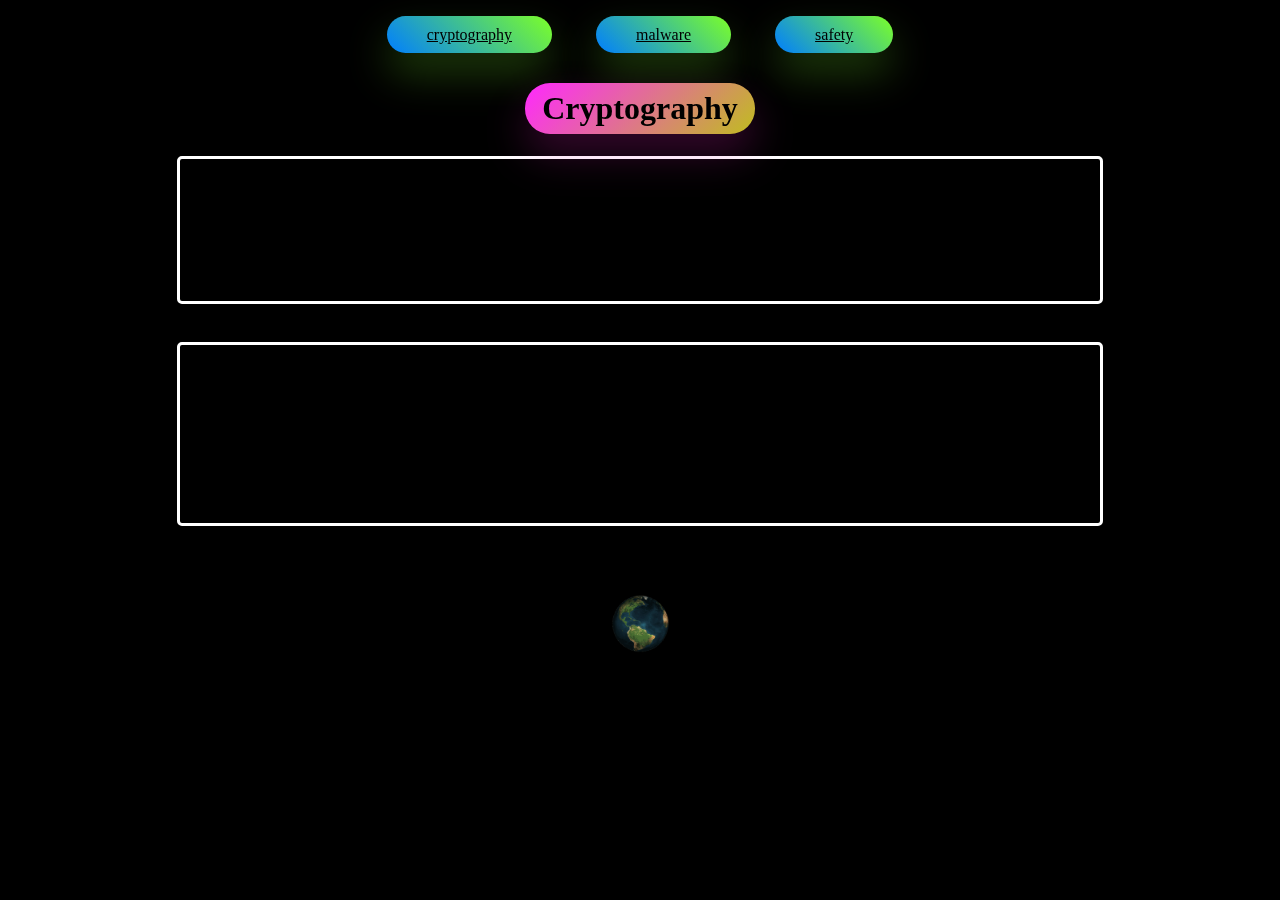
==== index2.html @ 057e5934 "Add files via upload" ====
<!DOCTYPE html>

<html>
  <head>
    <meta charset="utf-8">
    <meta name="viewport" content="width=device-width">
    <title>cryptography</title>
    <link href="style.css" rel="stylesheet" type="text/css" />
  </head>


  <body>
    <script src="script.js"></script>
    <br>
    <nav>
      <a class="alink" href="index2.html">cryptography</a>
      <a class="alink" href="index3.html">malware</a>
      <a class="alink" href="index4.html">safety</a>
    </nav> 
    <br>
    <div class="h2br"><h1> Cryptography </h1></div>
    

    <div class="content2">
      <p>
Cryptography is the study of secure communications techniques that allow only the sender and intended recipient of a message to view its contents. The term is derived from the Greek word kryptos, which means hidden. It is closely associated to encryption, which is the act of scrambling ordinary text into what's known as ciphertext and then back again upon arrival. In addition, cryptography also covers the obfuscation of information in images using techniques such as microdots or merging. Ancient Egyptians were known to use these methods in complex hieroglyphics, and Roman Emperor Julius Caesar is credited with using one of the first modern ciphers. 
      </p>
    </div>
    <br>

    <div class="content2">
      <p>
When transmitting electronic data, the most common use of cryptography is to encrypt and decrypt email and other plain-text messages. The simplest method uses the symmetric or "secret key" system. Here, data is encrypted using a secret key, and then both the encoded message and secret key are sent to the recipient for decryption. The problem? If the message is intercepted, a third party has everything they need to decrypt and read the message. To address this issue, cryptologists devised the asymmetric or "public key" system. In this case, every user has two keys: one public and one private. Senders request the public key of their intended recipient, encrypt the message and send it along. When the message arrives, only the recipient's private key will decode it — meaning theft is of no use without the corresponding private key.
      </p>
    </div>
    <br>
    
  <a href="index.html">
    <img class="img"src="world.gif" alt="world">
  </a>
    
  </body>
</html>
---- style.css ----
body{
    background-color: black;
    font-family: Trebuchet MS;
    text-align: center;
    color: white;
}



.alink {
    font-size: 10x;
    background-image: linear-gradient(225deg,#7cff28,#007eff)!important;
    filter: drop-shadow(0 20px 20px #7cff283d);
    color: black;
    border-radius: 100px;
    padding-top: 10px;
    margin-top: 30px;
    padding-left: 40px;
    margin-left: 20px;
    padding-right: 40px;
    margin-right: 20px;
    padding-bottom: 10px;
    margin-bottom: 10px;
}
  
.alink:hover {
    background-image: linear-gradient(-225deg,#ff61ff,#c0be4f)!important;
    filter: drop-shadow(0 20px 20px #db1eb23d);
    color: black;
}
  
  
.content{
    align-self: center;
    align-items: center;
    position:static;
    border: white;
    border-style: solid;
    border-width: 3px;
    border-radius: 5px;
    margin: 0 auto;
    margin-bottom: 20px;
    padding: 10px;
    width: 900px;
    max-width: 100%;

}

.content2{
    color: black;
    align-self: center;
    align-items: center;
    position:static;
    border: white;
    border-style: solid;
    border-width: 3px;
    border-radius: 5px;
    margin: 0 auto;
    margin-bottom: 20px;
    padding: 10px;
    width: 900px;
    max-width: 100%;
    animation-name: backgroundColorPalette;
	  animation-duration: 8s;
	  animation-iteration-count: infinite;
	  animation-direction: alternate;
	  animation-timing-function: linear; 

}
@keyframes backgroundColorPalette {
	0% {
		background: #b868e3;
	}
	20% {
		background: #e76e93;
	}
	40% {
		background: #fbec79;
	}
	60% {
		background: #93e981;
	}
  80% {
		background: #7abbd6;
	}
  100% {
		background: #7075ff;
	}
}  

.img {
    margin-top: 30px;
    margin-bottom: 30px;
    width: 60px;
    height: 60px;
}
  
  
h1 {
    background-image: linear-gradient(-225deg,#ff28ff,#c0bd1f)!important;
    filter: drop-shadow(0 20px 20px #db1eb23d);
    color: black;
    padding: 7px;
    border: 10px;
    border: black;
    border-radius: 25px;
}

h1:hover {
    background-image: linear-gradient(225deg,#7cff28,#007eff)!important;
    filter: drop-shadow(0 20px 20px #7cff283d);
}

.h1br {
    margin: 0 auto;
    width: 200px;
    max-width: 100%;
}

.h2br {
    margin: 0 auto;
    width: 230px;
    max-width: 100%;
}

.malware {
    display: inline-table;
    border: white;
    border-style: solid;
    border-width: 3px;
    border-radius: 5px;
    align-self: center;
    align-items: center;
    padding: 20px;
    margin: 17px;
    max-width: 100%;
    width: 300px;

}

h3 {
  background: linear-gradient(225deg,#7cff28,#007eff);
  -webkit-background-clip: text;
  -webkit-text-fill-color: transparent;
}

h3:hover {
  background: linear-gradient(-225deg,#ff28ff,#c0bd1f);
  -webkit-background-clip: text;
  -webkit-text-fill-color: transparent;
}

.ph4:hover {
  background: linear-gradient(225deg,#b7ff8a,#66b3ff);
  -webkit-background-clip: text;
  -webkit-text-fill-color: transparent;
}

.pr {
	background: linear-gradient(-45deg, #ff0000, #fed920, #39fe5a, #248eff);
	background-size: 300%;
  font-family: Trebuchet MS;
	font-weight: 900;
	text-transform: uppercase;
	font-size: 150%;
	-webkit-background-clip: text;
	-webkit-text-fill-color: transparent;
	animation: animated_text 4s ease-in-out infinite;
	-moz-animation: animated_text 4s ease-in-out infinite;
	-webkit-animation: animated_text 4s ease-in-out infinite;
}

@keyframes animated_text {
	0% { background-position: 0px 50%; }
	50% { background-position: 100% 50%; }
	100% { background-position: 0px 50%; }
}
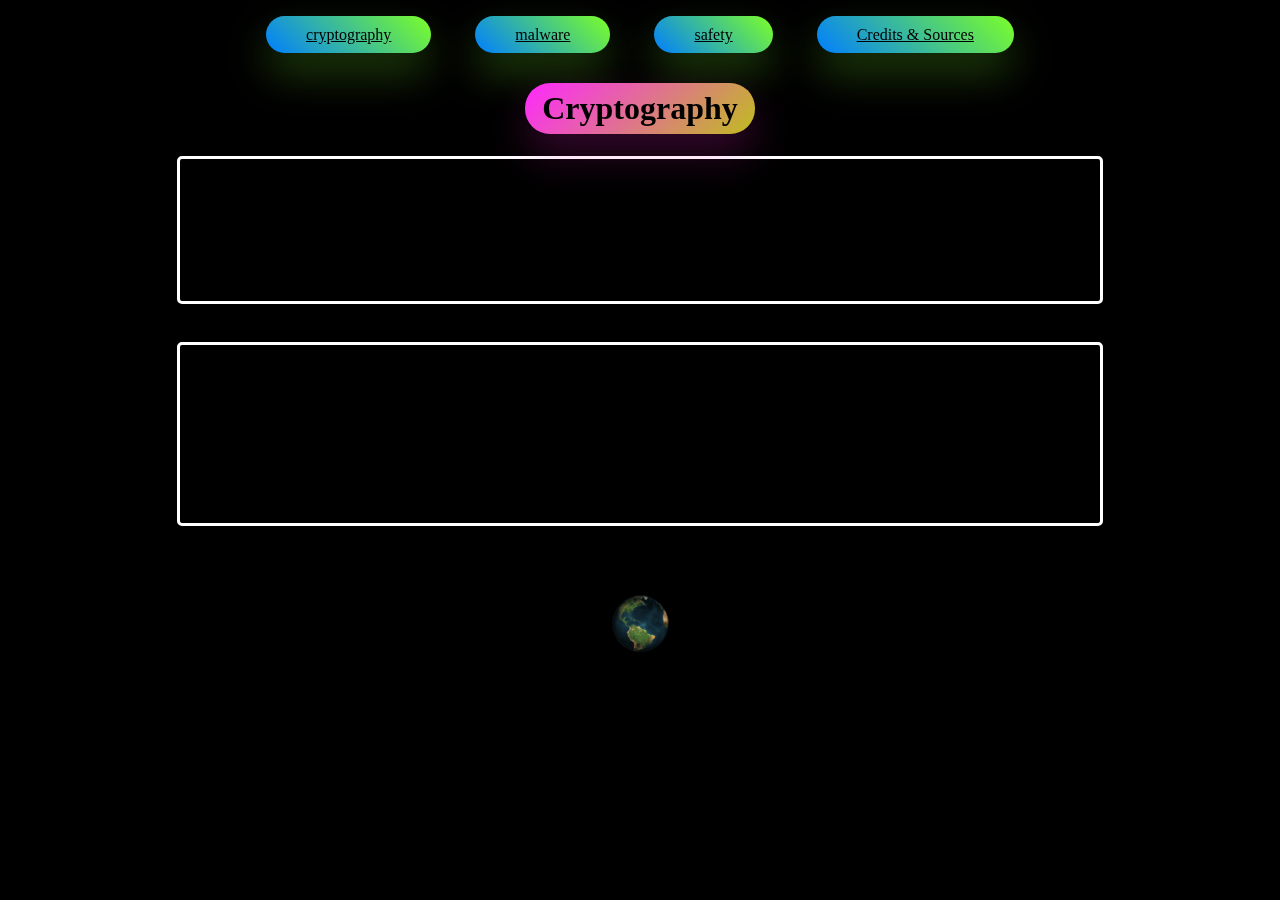
==== commit 4e42d085: "Add files via upload" ====
--- a/index2.html
+++ b/index2.html
@@ -15,7 +15,8 @@
     <nav>
       <a class="alink" href="index2.html">cryptography</a>
       <a class="alink" href="index3.html">malware</a>
-      <a class="alink" href="index4.html">safety</a>
+      <a class="alink" href="index4.html">safety</a>
+      <a class="alink" href="index5.html">Credits & Sources</a>
     </nav> 
     <br>
     <div class="h2br"><h1> Cryptography </h1></div>
--- a/style.css
+++ b/style.css
@@ -21,6 +21,22 @@
     margin-right: 20px;
     padding-bottom: 10px;
     margin-bottom: 10px;
+}
+
+.alink2 {
+    font-size: 10x;
+    background-image: linear-gradient(225deg,#ff295e,#ffdd00)!important;
+    filter: drop-shadow(0 20px 20px #ff29d83d);
+    color: black;
+    border-radius: 100px;
+    padding-top: 10px;
+    margin-top: 30px;
+    padding-left: 40px;
+    margin-left: 20px;
+    padding-right: 40px;
+    margin-right: 20px;
+    padding-bottom: 10px;
+    margin-bottom: 10px;
 }
   
 .alink:hover {
